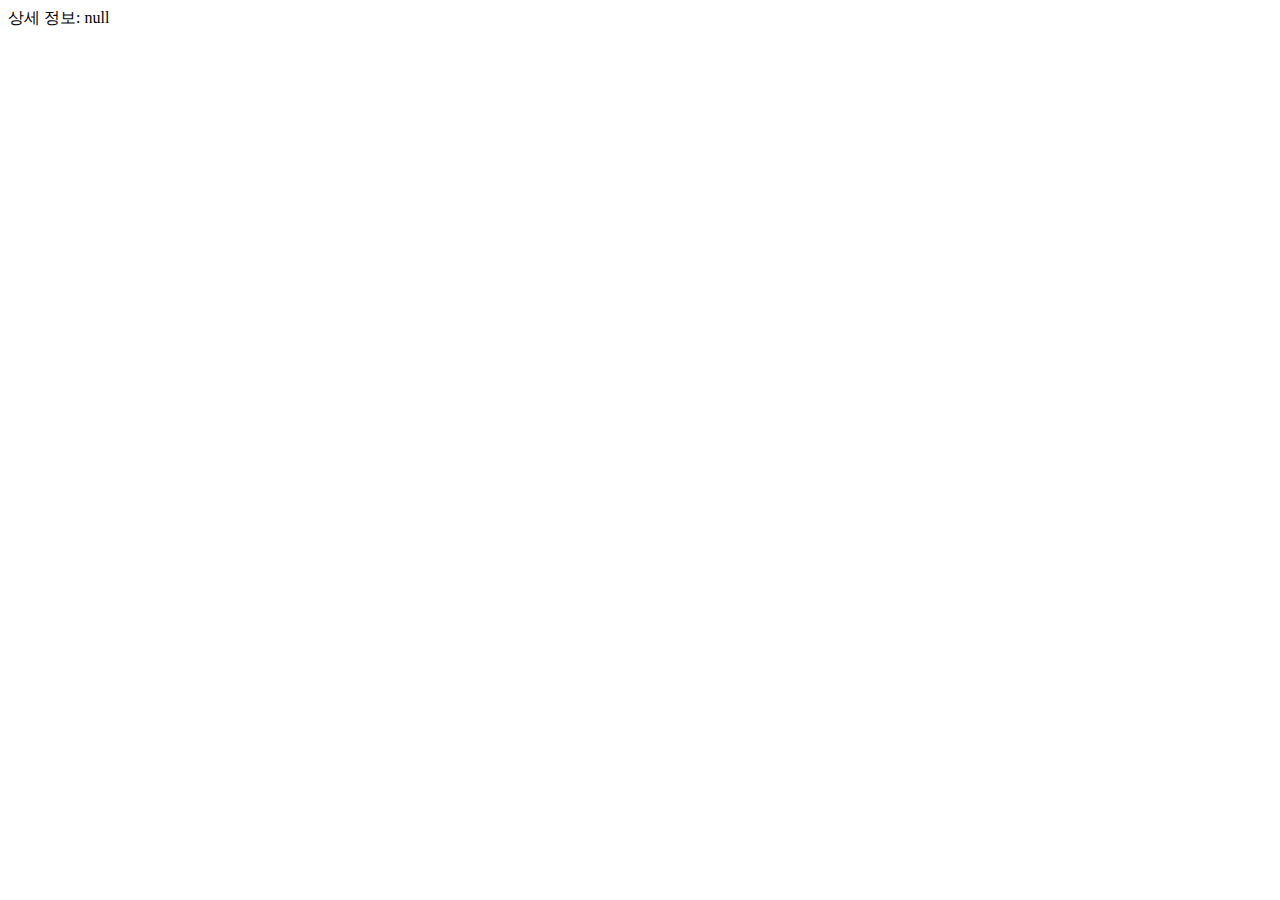
==== detail.html @ f357f1b3 "pagination study" ====
<!DOCTYPE html>
<html>
  <head>
    <title>상세 페이지</title>
  </head>
  <body>
    <div id="itemDetail"></div>

    <script>
      // URL에서 아이템 정보 가져오기
      // window.location.search: 현재 URL의 쿼리 문자열을 가져옴
      // URL이 detail.html?item=아이템%2010이라면,
      // window.location.search는 ?item=아이템%2010
      // new URLSearchParams(): URL의 쿼리 파라미터를 쉽게 다룰 수 있는 객체를 생성
      const urlParams = new URLSearchParams(window.location.search);

      // urlParams.get('item'): 'item' 이름의 쿼리 파라미터 값을 가져옴
      // 예: URL이 detail.html?item=아이템%2010이라면, item은 "아이템 10"
      // %20은 공백을 의미하는 URL 인코딩된 문자
      const item = urlParams.get("item");

      // 상세 페이지에 아이템 정보 표시
      // HTML에서 'itemDetail' id를 가진 요소를 찾아
      // 그 요소의 텍스트 내용을 "상세 정보: 아이템 10"으로 설정
      document.getElementById("itemDetail").textContent = `상세 정보: ${item}`;
    </script>
  </body>
</html>
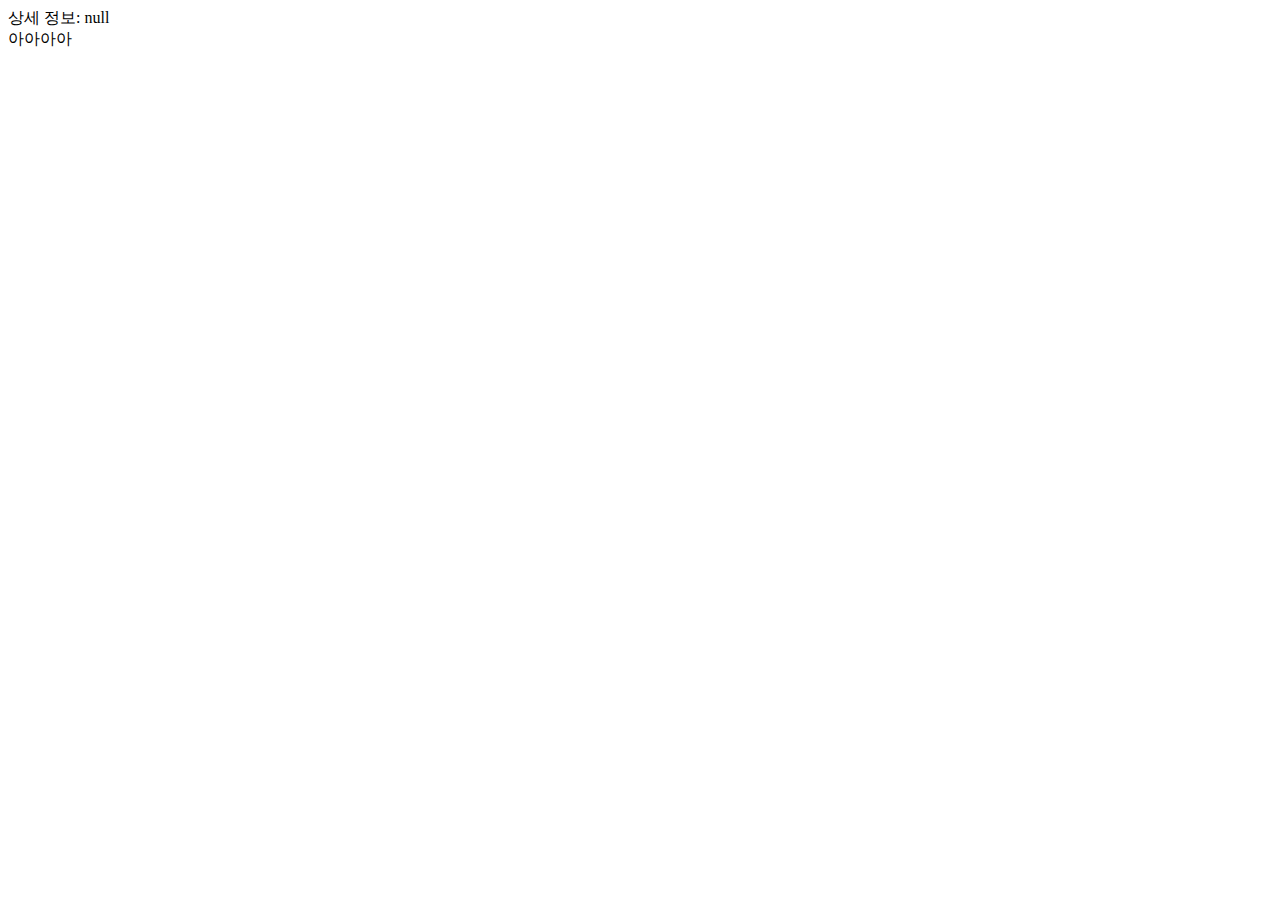
==== commit 8180c2ff: "상세 정보추가" ====
--- a/detail.html
+++ b/detail.html
@@ -5,7 +5,7 @@
   </head>
   <body>
     <div id="itemDetail"></div>
-
+    아아아아
     <script>
       // URL에서 아이템 정보 가져오기
       // window.location.search: 현재 URL의 쿼리 문자열을 가져옴
